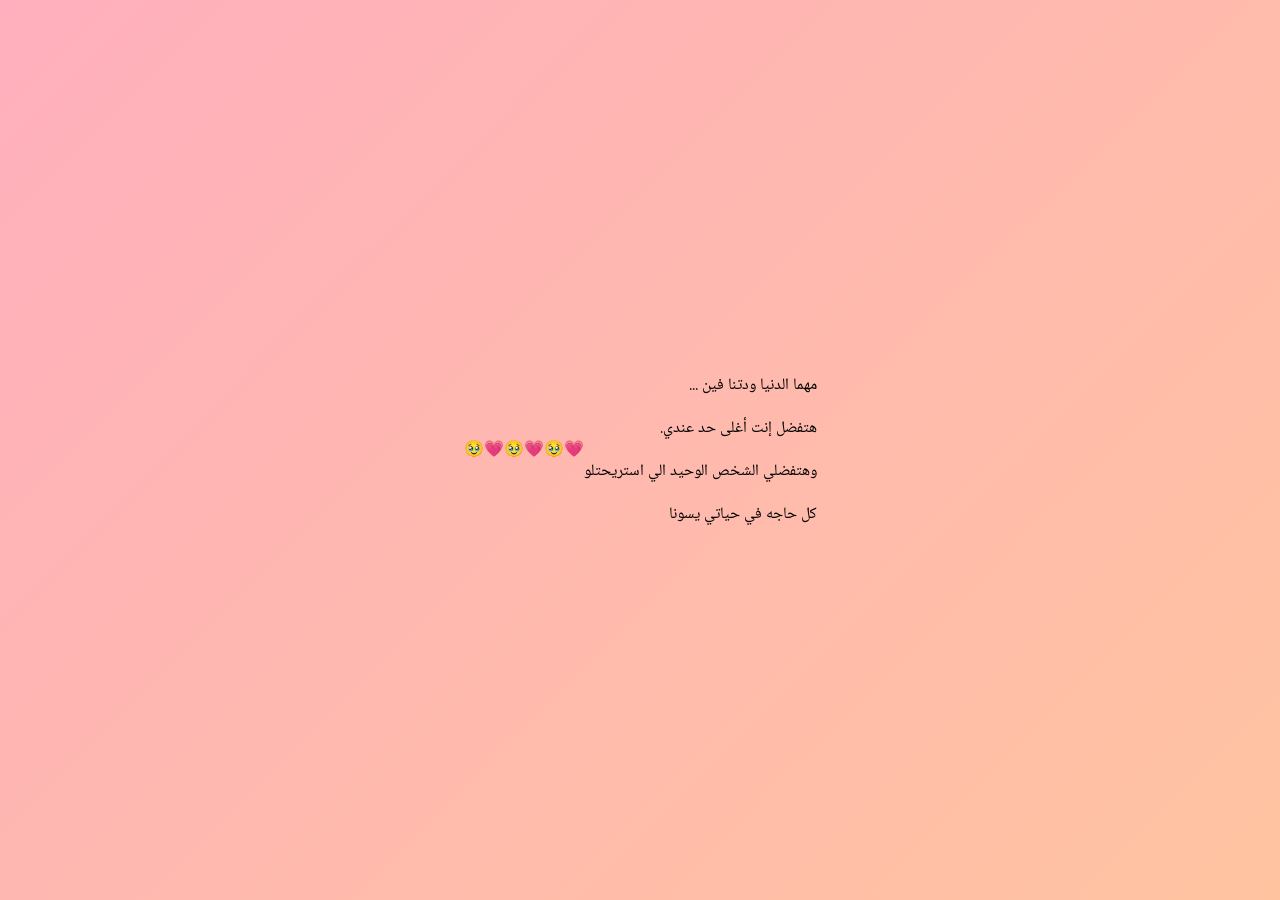
==== final.html @ a427d24f "Add files via upload" ====
<!DOCTYPE html>
<html lang="ar" dir="rtl">
<head>
  <meta charset="UTF-8">
  <meta name="viewport" content="width=device-width, initial-scale=1.0">
  <title>Love 💖</title>
  <link rel="stylesheet" href="style.css">
  <!-- إضافة خط عربي لتحسين العرض -->
  <link rel="preconnect" href="https://fonts.googleapis.com">
  <link rel="preconnect" href="https://fonts.gstatic.com" crossorigin>
  <link href="https://fonts.googleapis.com/css2?family=Noto+Naskh+Arabic:wght@400;500;600;700&display=swap" rel="stylesheet">
  <style>
    /* CSS احتياطي إذا لم يحمل style.css */
    body {
      margin: 0;
      padding: 0;
      font-family: 'Noto Naskh Arabic', serif;
      background: linear-gradient(135deg, #ffafbd, #ffc3a0);
      min-height: 100vh;
      display: flex;
      justify-content: center;
      align-items: center;
      overflow: hidden;
    }
  </style>
</head>

<body class="final-page">

  <div class="final-text">
    <p class="line" style="animation-delay:1s">مهما الدنيا ودتنا فين ...</p>
    <p class="line" style="animation-delay:3s">هتفضل إنت أغلى حد عندي.</p>
    <p class="line" style="animation-delay:5s">وهتفضلي الشخص الوحيد الي استريحتلو</p>
    <p class="credit" style="animation-delay:7s">كل حاجه في حياتي يسونا</p>
  </div>

  <!-- الإيموجي تظهر مع كل سطر -->
  <div class="floating" style="left:15%; animation-delay:1s">💗</div>
  <div class="floating" style="left:70%; animation-delay:1s">🥹</div>

  <div class="floating" style="left:25%; animation-delay:3s">💗</div>
  <div class="floating" style="left:80%; animation-delay:3s">🥹</div>

  <div class="floating" style="left:40%; animation-delay:5s">💗</div>
  <div class="floating" style="left:65%; animation-delay:5s">🥹</div>

</body>
</html>
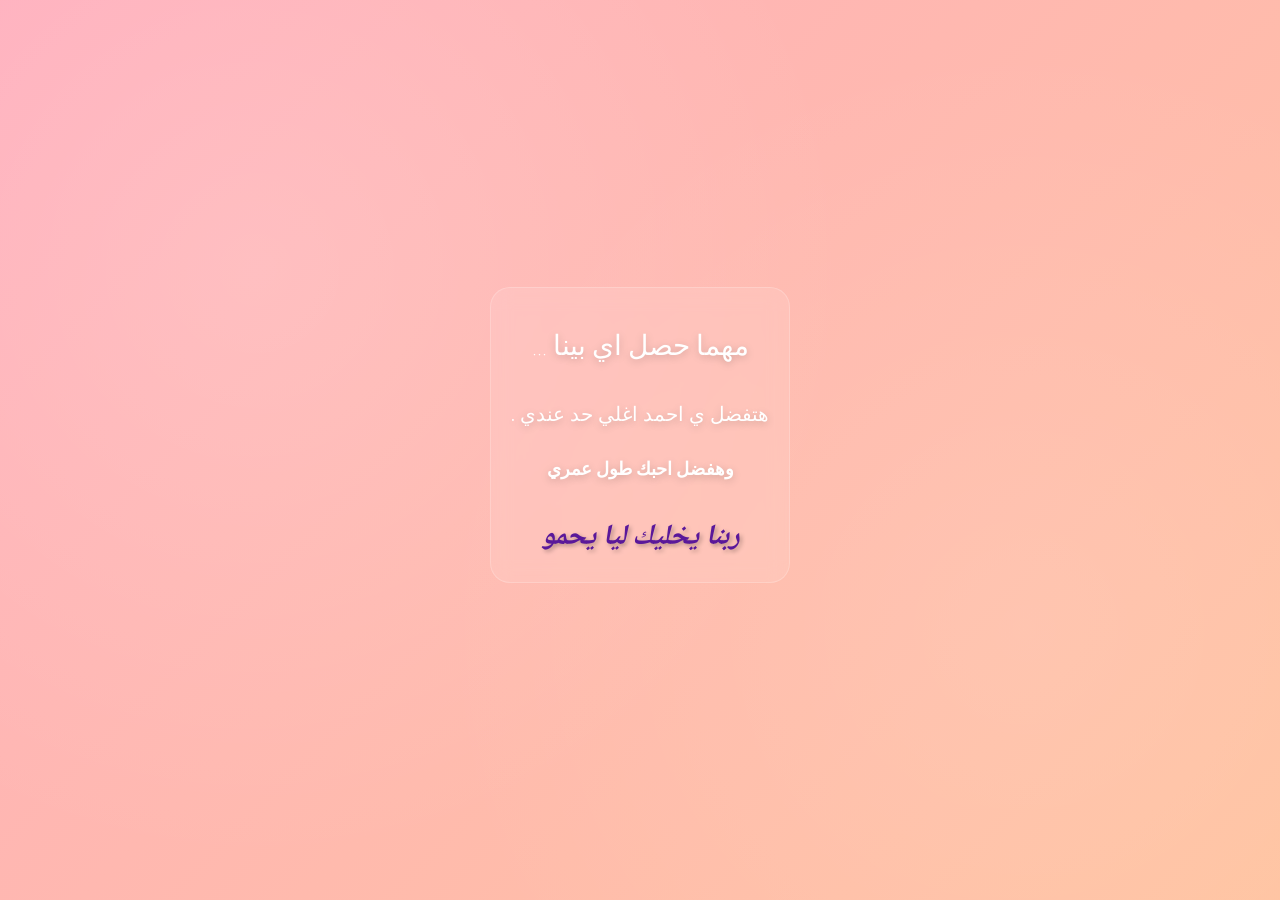
==== commit d911d8e7: "Update final.html" ====
--- a/final.html
+++ b/final.html
@@ -28,10 +28,10 @@
 <body class="final-page">
 
   <div class="final-text">
-    <p class="line" style="animation-delay:1s">مهما الدنيا ودتنا فين ...</p>
-    <p class="line" style="animation-delay:3s">هتفضل إنت أغلى حد عندي.</p>
-    <p class="line" style="animation-delay:5s">وهتفضلي الشخص الوحيد الي استريحتلو</p>
-    <p class="credit" style="animation-delay:7s">كل حاجه في حياتي يسونا</p>
+    <p class="line" style="animation-delay:1s">مهما حصل اي بينا ...</p>
+    <p class="line" style="animation-delay:3s">هتفضل ي احمد اغلي حد عندي .</p>
+    <p class="line" style="animation-delay:5s">وهفضل احبك طول عمري </p>
+    <p class="credit" style="animation-delay:7s">ربنا يخليك ليا يحمو</p>
   </div>
 
   <!-- الإيموجي تظهر مع كل سطر -->
--- a/style.css
+++ b/style.css
@@ -0,0 +1,790 @@
+@import url('https://fonts.googleapis.com/css2?family=Pacifico&family=Poppins&family=Cairo:wght@400;700&family=Sacramento&display=swap');
+
+/* ===== أساسيات محسنة ===== */
+*{ 
+  box-sizing:border-box; 
+  margin:0; 
+  padding:0;
+}
+
+:root{
+  --pink1:#ff9a9e;
+  --pink2:#fad0c4;
+  --accent:#ff5e8e;
+  --accent-dark:#d94a74;
+  --shadow:0 10px 30px rgba(0,0,0,0.1);
+  --transition:all 0.3s cubic-bezier(0.4, 0, 0.2, 1);
+}
+
+body {
+  min-height: 100vh;
+  background: linear-gradient(135deg, var(--pink1) 0%, var(--pink2) 100%);
+  display: flex;
+  justify-content: center;
+  align-items: center;
+  font-family: 'Poppins', sans-serif;
+  overflow-x: hidden;
+  position: relative;
+}
+
+/* عربي */
+.ar { font-family: 'Cairo', sans-serif; }
+
+/* خلفية متحركة محسنة */
+.bg-animation {
+  position: fixed;
+  top: 0;
+  left: 0;
+  width: 100%;
+  height: 100%;
+  z-index: -2;
+  overflow: hidden;
+}
+
+.bg-bubble {
+  position: absolute;
+  border-radius: 50%;
+  background: radial-gradient(circle, rgba(255,255,255,0.15) 0%, rgba(255,255,255,0) 70%);
+  animation: floatBubble 20s infinite linear;
+}
+
+.bg-bubble:nth-child(1) {
+  width: 300px;
+  height: 300px;
+  top: 10%;
+  left: 5%;
+  animation-duration: 25s;
+  animation-delay: 0s;
+}
+
+.bg-bubble:nth-child(2) {
+  width: 200px;
+  height: 200px;
+  top: 60%;
+  right: 10%;
+  animation-duration: 20s;
+  animation-delay: 5s;
+}
+
+.bg-bubble:nth-child(3) {
+  width: 150px;
+  height: 150px;
+  bottom: 20%;
+  left: 20%;
+  animation-duration: 30s;
+  animation-delay: 10s;
+}
+
+@keyframes floatBubble {
+  0%, 100% {
+    transform: translate(0, 0) rotate(0deg);
+  }
+  33% {
+    transform: translate(30px, -50px) rotate(120deg);
+  }
+  66% {
+    transform: translate(-20px, 20px) rotate(240deg);
+  }
+}
+
+/* ===== الصفحة الأولى محسنة ===== */
+.card {
+  background: rgba(255, 255, 255, 0.95);
+  backdrop-filter: blur(10px);
+  padding: 30px 25px;
+  border-radius: 30px;
+  width: min(92vw, 350px);
+  text-align: center;
+  box-shadow: var(--shadow), 0 0 50px rgba(255, 94, 142, 0.2);
+  position: relative;
+  z-index: 10;
+  transform: translateY(20px);
+  animation: cardEntrance 0.8s cubic-bezier(0.34, 1.56, 0.64, 1) forwards;
+}
+
+@keyframes cardEntrance {
+  to {
+    transform: translateY(0);
+    opacity: 1;
+  }
+}
+
+.card h2 {
+  font-family: 'Pacifico', cursive;
+  color: var(--accent);
+  margin-bottom: 20px;
+  font-size: 2.2rem;
+  text-shadow: 2px 2px 4px rgba(0,0,0,0.1);
+  animation: titleGlow 2s infinite alternate;
+}
+
+@keyframes titleGlow {
+  from {
+    text-shadow: 2px 2px 4px rgba(0,0,0,0.1);
+  }
+  to {
+    text-shadow: 2px 2px 10px rgba(255, 94, 142, 0.3);
+  }
+}
+
+.input-group {
+  position: relative;
+  margin: 20px 0;
+}
+
+.input-icon {
+  position: absolute;
+  left: 15px;
+  top: 50%;
+  transform: translateY(-50%);
+  color: var(--accent);
+  font-size: 1.2rem;
+}
+
+input {
+  width: 100%;
+  padding: 15px 15px 15px 45px;
+  border-radius: 25px;
+  border: 2px solid transparent;
+  outline: none;
+  font-size: 16px;
+  background: rgba(255, 255, 255, 0.9);
+  transition: var(--transition);
+  box-shadow: 0 4px 15px rgba(0,0,0,0.05);
+}
+
+input:focus {
+  border-color: var(--accent);
+  box-shadow: 0 4px 20px rgba(255, 94, 142, 0.2);
+  transform: translateY(-2px);
+}
+
+button {
+  margin-top: 20px;
+  width: 100%;
+  padding: 15px;
+  border: none;
+  border-radius: 30px;
+  background: linear-gradient(135deg, var(--accent) 0%, var(--accent-dark) 100%);
+  color: white;
+  font-size: 18px;
+  cursor: pointer;
+  font-weight: bold;
+  transition: var(--transition);
+  position: relative;
+  overflow: hidden;
+  z-index: 1;
+}
+
+button::before {
+  content: '';
+  position: absolute;
+  top: 0;
+  left: -100%;
+  width: 100%;
+  height: 100%;
+  background: linear-gradient(90deg, transparent, rgba(255,255,255,0.3), transparent);
+  transition: 0.5s;
+  z-index: -1;
+}
+
+button:hover {
+  transform: translateY(-3px);
+  box-shadow: 0 10px 25px rgba(255, 94, 142, 0.3);
+}
+
+button:hover::before {
+  left: 100%;
+}
+
+button:active {
+  transform: translateY(-1px);
+}
+
+/* اهتزاز محسن */
+@keyframes shake {
+  0%, 100% { transform: translateX(0); }
+  10%, 30%, 50%, 70%, 90% { transform: translateX(-5px); }
+  20%, 40%, 60%, 80% { transform: translateX(5px); }
+}
+
+.shake {
+  animation: shake 0.6s cubic-bezier(0.36, 0.07, 0.19, 0.97) both;
+}
+
+/* القلوب الساقطة محسنة */
+.heart-container {
+  position: fixed;
+  top: 0;
+  left: 0;
+  width: 100%;
+  height: 100%;
+  pointer-events: none;
+  z-index: 5;
+}
+
+.heart {
+  position: absolute;
+  font-size: 24px;
+  top: -50px;
+  opacity: 0.8;
+  animation: fall linear forwards;
+  filter: drop-shadow(0 0 3px rgba(255,255,255,0.5));
+}
+
+@keyframes fall {
+  to {
+    transform: translateY(calc(100vh + 50px)) rotate(360deg);
+    opacity: 0;
+  }
+}
+
+/* ===== صفحة الوردة محسنة ===== */
+.rose-page {
+  min-height: 100vh;
+  display: flex;
+  flex-direction: column;
+  justify-content: center;
+  align-items: center;
+  position: relative;
+  overflow: hidden;
+}
+
+.tap-text {
+  font-family: 'Sacramento', cursive;
+  color: #fff;
+  font-size: 3.5rem;
+  margin-bottom: 30px;
+  text-align: center;
+  position: relative;
+  z-index: 10;
+  text-shadow: 0 2px 10px rgba(0,0,0,0.2);
+  animation: textFloat 3s ease-in-out infinite;
+}
+
+@keyframes textFloat {
+  0%, 100% { transform: translateY(0); }
+  50% { transform: translateY(-10px); }
+}
+
+.rose-container {
+  position: relative;
+  z-index: 10;
+  cursor: pointer;
+  transition: transform 0.3s;
+}
+
+.rose-container:hover {
+  transform: scale(1.05);
+}
+
+.rose {
+  font-size: 8rem;
+  animation: rosePulse 2s infinite;
+  filter: drop-shadow(0 0 20px rgba(255,255,255,0.3));
+}
+
+@keyframes rosePulse {
+  0%, 100% {
+    transform: scale(1) rotate(0deg);
+  }
+  25% {
+    transform: scale(1.1) rotate(-5deg);
+  }
+  75% {
+    transform: scale(1.1) rotate(5deg);
+  }
+}
+
+.petal {
+  position: absolute;
+  font-size: 2rem;
+  opacity: 0.8;
+  pointer-events: none;
+  z-index: 1;
+}
+
+/* تطاير الإيموجي محسن */
+.emoji-float {
+  position: fixed;
+  font-size: 2rem;
+  opacity: 0;
+  pointer-events: none;
+  z-index: 8;
+  animation: floatUp 3s ease-out forwards;
+  filter: drop-shadow(0 0 5px rgba(255,255,255,0.5));
+}
+
+@keyframes floatUp {
+  0% {
+    opacity: 1;
+    transform: translateY(0) scale(1);
+  }
+  100% {
+    opacity: 0;
+    transform: translateY(-100vh) scale(0.5);
+  }
+}
+
+/* النوتة محسنة */
+.note {
+  position: fixed;
+  bottom: 40px;
+  left: 50%;
+  transform: translateX(-50%) scale(0.8);
+  background: rgba(255, 255, 255, 0.95);
+  backdrop-filter: blur(10px);
+  padding: 25px;
+  border-radius: 25px;
+  width: min(90vw, 350px);
+  text-align: center;
+  box-shadow: 0 20px 50px rgba(0,0,0,0.2);
+  z-index: 20;
+  opacity: 0;
+  transition: all 0.5s cubic-bezier(0.68, -0.55, 0.265, 1.55);
+}
+
+.note.show {
+  opacity: 1;
+  transform: translateX(-50%) scale(1);
+}
+
+.note p {
+  color: var(--accent);
+  font-size: 1.1rem;
+  line-height: 1.6;
+  margin: 0;
+}
+
+.note-close {
+  position: absolute;
+  top: 10px;
+  right: 15px;
+  background: none;
+  border: none;
+  color: var(--accent);
+  font-size: 1.5rem;
+  cursor: pointer;
+  width: 30px;
+  height: 30px;
+  border-radius: 50%;
+  display: flex;
+  align-items: center;
+  justify-content: center;
+  transition: var(--transition);
+}
+
+.note-close:hover {
+  background: rgba(255, 94, 142, 0.1);
+}
+
+/* ===== صفحة الختام الأصلية مع تحسينات بسيطة ===== */
+.final-page {
+  background: linear-gradient(to bottom, var(--pink1), var(--pink2));
+  min-height: 100vh;
+  display: flex;
+  flex-direction: column;
+  justify-content: center;
+  align-items: center;
+  position: relative;
+  overflow: hidden;
+  padding: 20px;
+}
+
+.final-content {
+  position: relative;
+  z-index: 20;
+  text-align: center;
+  max-width: 600px;
+}
+
+.final-text {
+  color: #fff;
+  text-align: center;
+  position: relative;
+  z-index: 20;
+  margin-bottom: 30px;
+}
+
+.line {
+  color: #fff;
+  font-size: 22px;
+  font-family: 'Poppins', sans-serif;
+  margin: 15px 0;
+  text-shadow: 0 2px 8px rgba(0, 0, 0, 0.2);
+  opacity: 0;
+  animation: fadeIn 2s forwards;
+  line-height: 1.6;
+}
+
+.line:nth-child(1) {
+  animation-delay: 1s;
+  font-size: 28px;
+  font-family: 'Sacramento', cursive;
+  margin-bottom: 25px;
+}
+
+.line:nth-child(2) {
+  animation-delay: 3s;
+  font-size: 20px;
+  margin: 20px 0;
+}
+
+.line:nth-child(3) {
+  animation-delay: 5s;
+  font-size: 18px;
+  font-weight: bold;
+  margin-top: 25px;
+}
+
+.credit {
+  opacity: 0;
+  animation: fadeIn 2s 7s forwards;
+  color: rgba(255, 255, 255, 0.8);
+  font-size: 16px;
+  margin-top: 40px;
+  position: relative;
+  z-index: 20;
+  font-style: italic;
+}
+
+@keyframes fadeIn {
+  to {
+    opacity: 1;
+  }
+}
+
+/* القلب العائم الأصلي مع تحسينات */
+.floating-heart {
+  position: absolute;
+  font-size: 36px;
+  animation: floatUp 6s linear infinite;
+  z-index: 1;
+  opacity: 0.7;
+  pointer-events: none;
+  filter: drop-shadow(0 0 5px rgba(255, 255, 255, 0.3));
+}
+
+.floating-heart:nth-child(1) {
+  left: 10%;
+  top: 20%;
+  animation-delay: 0s;
+  font-size: 32px;
+}
+
+.floating-heart:nth-child(2) {
+  left: 30%;
+  top: 60%;
+  animation-delay: 2s;
+  font-size: 40px;
+}
+
+.floating-heart:nth-child(3) {
+  left: 60%;
+  top: 30%;
+  animation-delay: 4s;
+  font-size: 28px;
+}
+
+.floating-heart:nth-child(4) {
+  left: 80%;
+  top: 70%;
+  animation-delay: 1s;
+  font-size: 36px;
+}
+
+.floating-heart:nth-child(5) {
+  left: 20%;
+  top: 80%;
+  animation-delay: 3s;
+  font-size: 45px;
+}
+
+.floating-heart:nth-child(6) {
+  left: 70%;
+  top: 15%;
+  animation-delay: 5s;
+  font-size: 30px;
+}
+
+@keyframes floatUp {
+  0% {
+    transform: translateY(100vh) rotate(0deg);
+    opacity: 0;
+  }
+  10% {
+    opacity: 0.7;
+  }
+  90% {
+    opacity: 0.7;
+  }
+  100% {
+    transform: translateY(-100px) rotate(360deg);
+    opacity: 0;
+  }
+}
+
+/* تأثير خلفية ناعم */
+.final-page::before {
+  content: "";
+  position: absolute;
+  top: 0;
+  left: 0;
+  right: 0;
+  bottom: 0;
+  background: 
+    radial-gradient(circle at 20% 30%, rgba(255, 255, 255, 0.15) 0%, transparent 50%),
+    radial-gradient(circle at 80% 70%, rgba(255, 255, 255, 0.1) 0%, transparent 50%);
+  animation: softPulse 8s ease-in-out infinite alternate;
+  z-index: 1;
+}
+
+@keyframes softPulse {
+  0% {
+    opacity: 0.6;
+  }
+  100% {
+    opacity: 1;
+  }
+}
+
+/* زر الرجوع */
+.back-button {
+  position: fixed;
+  bottom: 30px;
+  left: 50%;
+  transform: translateX(-50%);
+  padding: 12px 30px;
+  background: rgba(255, 255, 255, 0.9);
+  color: var(--accent);
+  border: none;
+  border-radius: 30px;
+  font-size: 16px;
+  font-weight: bold;
+  cursor: pointer;
+  z-index: 30;
+  box-shadow: 0 5px 20px rgba(0, 0, 0, 0.15);
+  transition: all 0.3s ease;
+  opacity: 0;
+  animation: fadeIn 1s 8s forwards;
+}
+
+.back-button:hover {
+  background: white;
+  transform: translateX(-50%) translateY(-2px);
+  box-shadow: 0 8px 25px rgba(0, 0, 0, 0.2);
+}
+
+/* تحسينات للجوال */
+@media (max-width: 768px) {
+  .final-page {
+    padding: 15px;
+  }
+  
+  .line:nth-child(1) {
+    font-size: 24px;
+  }
+  
+  .line:nth-child(2) {
+    font-size: 18px;
+  }
+  
+  .line:nth-child(3) {
+    font-size: 16px;
+  }
+  
+  .floating-heart {
+    font-size: 28px;
+  }
+  
+  .floating-heart:nth-child(1) { font-size: 24px; }
+  .floating-heart:nth-child(2) { font-size: 32px; }
+  .floating-heart:nth-child(3) { font-size: 22px; }
+  .floating-heart:nth-child(4) { font-size: 28px; }
+  .floating-heart:nth-child(5) { font-size: 35px; }
+  .floating-heart:nth-child(6) { font-size: 24px; }
+}
+/* العناصر العائمة */
+.floating-heart {
+  position: absolute;
+  font-size: 2.5rem;
+  opacity: 0.4;
+  animation: floatingHearts 20s linear infinite;
+  z-index: 1;
+  filter: drop-shadow(0 0 5px rgba(255,255,255,0.3));
+}
+
+@keyframes floatingHearts {
+  0% {
+    transform: translateY(100vh) rotate(0deg);
+    opacity: 0;
+  }
+  10% {
+    opacity: 0.4;
+  }
+  90% {
+    opacity: 0.4;
+  }
+  100% {
+    transform: translateY(-100px) rotate(720deg);
+    opacity: 0;
+  }
+}
+
+/* تأثيرات اللمس للموبايل */
+@media (max-width: 768px) {
+  .card {
+    width: 95vw;
+    padding: 25px 20px;
+  }
+  
+  .tap-text {
+    font-size: 2.8rem;
+  }
+  
+  .rose {
+    font-size: 6rem;
+  }
+  
+  .mem-title {
+    font-size: 2rem;
+  }
+  
+  .video-wrapper {
+    height: 200px;
+  }
+  
+  .mem-photo {
+    height: 280px;
+  }
+  
+  .line {
+    font-size: 1.5rem;
+  }
+}
+
+/* إضافة شريط التحمير */
+.progress-bar {
+  position: fixed;
+  top: 0;
+  left: 0;
+  width: 0%;
+  height: 3px;
+  background: linear-gradient(90deg, var(--accent), #ff9a9e);
+  z-index: 1001;
+  transition: width 0.3s ease;
+}
+
+/* تأثير النقر */
+.ripple {
+  position: absolute;
+  border-radius: 50%;
+  background: rgba(255, 255, 255, 0.6);
+  transform: scale(0);
+  animation: rippleEffect 0.6s linear;
+  pointer-events: none;
+}
+
+@keyframes rippleEffect {
+  to {
+    transform: scale(4);
+    opacity: 0;
+  }
+}
+
+/* تحسينات للأداء */
+@media (prefers-reduced-motion: reduce) {
+  * {
+    animation-duration: 0.01ms !important;
+    animation-iteration-count: 1 !important;
+    transition-duration: 0.01ms !important;
+  }
+}
+/* style.css */
+.final-page {
+  margin: 0;
+  padding: 0;
+  font-family: 'Noto Naskh Arabic', serif;
+  background: linear-gradient(135deg, #ffafbd, #ffc3a0);
+  min-height: 100vh;
+  display: flex;
+  justify-content: center;
+  align-items: center;
+  overflow: hidden;
+}
+
+.final-text {
+  text-align: center;
+  color: #fff;
+  text-shadow: 2px 2px 4px rgba(0, 0, 0, 0.3);
+  z-index: 10;
+  padding: 20px;
+  background: rgba(255, 255, 255, 0.1);
+  backdrop-filter: blur(10px);
+  border-radius: 20px;
+  border: 1px solid rgba(255, 255, 255, 0.2);
+}
+
+.line {
+  font-size: 2.2rem;
+  margin: 20px 0;
+  opacity: 0;
+  animation: fadeInUp 0.8s ease forwards;
+}
+
+.credit {
+  font-size: 1.8rem;
+  margin-top: 30px;
+  opacity: 0;
+  animation: fadeInUp 0.8s ease forwards;
+  color: #5a189a;
+  font-weight: 700;
+}
+
+@keyframes fadeInUp {
+  from {
+    opacity: 0;
+    transform: translateY(20px);
+  }
+  to {
+    opacity: 1;
+    transform: translateY(0);
+  }
+}
+
+.floating {
+  position: absolute;
+  font-size: 2.5rem;
+  opacity: 0;
+  animation: float 3s ease-in-out infinite;
+}
+
+@keyframes float {
+  0%, 100% {
+    transform: translateY(0) rotate(0deg);
+    opacity: 0;
+  }
+  10% {
+    opacity: 1;
+  }
+  50% {
+    opacity: 1;
+    transform: translateY(-50px) rotate(180deg);
+  }
+  90% {
+    opacity: 0;
+  }
+}
+
+/* تصميم متجاوب للجوال */
+@media (max-width: 768px) {
+  .line {
+    font-size: 1.8rem;
+  }
+  .credit {
+    font-size: 1.5rem;
+  }
+  .floating {
+    font-size: 2rem;
+  }
+}
